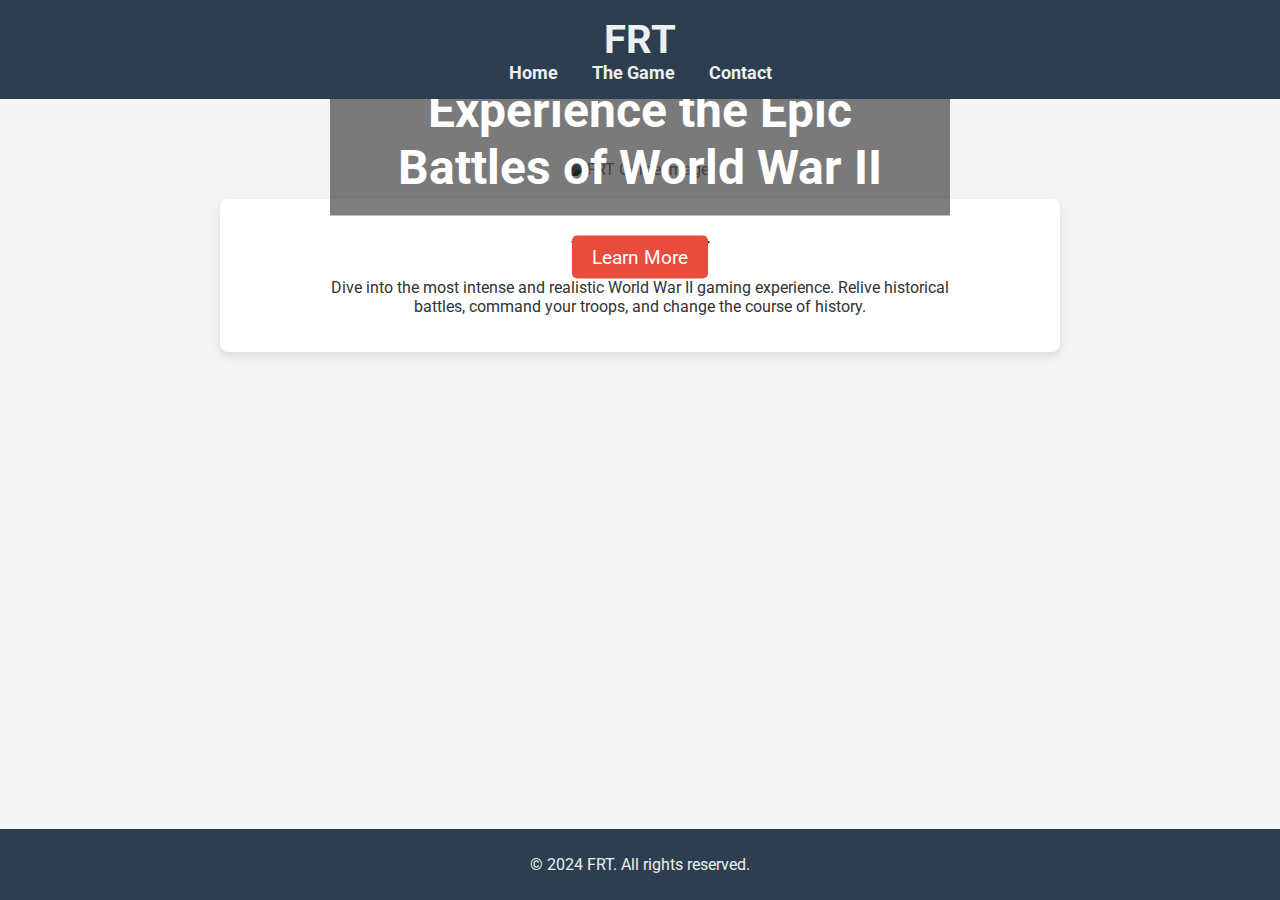
==== index.html @ c76828b5 "Add files via upload" ====
<!DOCTYPE html>
<html lang="en">
<head>
    <meta charset="UTF-8">
    <meta name="viewport" content="width=device-width, initial-scale=1.0">
    <title>FRT</title>
    <link rel="stylesheet" href="styles.css">
    <link href="https://fonts.googleapis.com/css2?family=Roboto:wght@400;700&display=swap" rel="stylesheet">
</head>
<body>
    <header>
        <div class="container">
            <h1>FRT</h1>
            <nav>
                <ul>
                    <li><a href="index.html">Home</a></li>
                    <li><a href="game.html">The Game</a></li>
                    <li><a href="contact.html">Contact</a></li>
                </ul>
            </nav>
        </div>
    </header>

    <main>
        <section class="hero">
            <img src="images/frt-game.jpg" alt="FRT Game Image">
            <div class="hero-text">
                <h2>Experience the Epic Battles of World War II</h2>
                <a href="game.html" class="btn">Learn More</a>
            </div>
        </section>

        <section class="introduction">
            <div class="container">
                <h3>Welcome to FRT</h3>
                <p>Dive into the most intense and realistic World War II gaming experience. Relive historical battles, command your troops, and change the course of history.</p>
            </div>
        </section>
    </main>

    <footer>
        <div class="container">
            <p>&copy; 2024 FRT. All rights reserved.</p>
        </div>
    </footer>
    <script src="script.js"></script>
</body>
</html>
---- styles.css ----
body {
    font-family: 'Roboto', sans-serif;
    margin: 0;
    padding: 0;
    background-color: #f4f4f4;
    color: #333;
}

.container {
    width: 80%;
    margin: 0 auto;
}

header {
    background-color: #2c3e50;
    color: #ecf0f1;
    padding: 1em 0;
    text-align: center;
    position: fixed;
    width: 100%;
    top: 0;
    z-index: 1000;
}

header h1 {
    margin: 0;
    font-size: 2.5em;
}

nav ul {
    list-style-type: none;
    padding: 0;
    margin: 0;
}

nav ul li {
    display: inline;
    margin: 0 15px;
}

nav ul li a {
    color: #ecf0f1;
    text-decoration: none;
    font-weight: bold;
    font-size: 1.1em;
}

.hero {
    position: relative;
    text-align: center;
    color: white;
    margin-top: 60px; /* offset for fixed header */
}

.hero img {
    width: 100%;
    height: auto;
    filter: brightness(50%);
}

.hero-text {
    position: absolute;
    top: 50%;
    left: 50%;
    transform: translate(-50%, -50%);
    text-align: center;
}

.hero h2 {
    background-color: rgba(0, 0, 0, 0.5);
    padding: 20px;
    font-size: 3em;
    margin: 0;
}

.btn {
    display: inline-block;
    padding: 10px 20px;
    margin-top: 20px;
    background-color: #e74c3c;
    color: #fff;
    text-decoration: none;
    font-size: 1.2em;
    border-radius: 5px;
}

.btn:hover {
    background-color: #c0392b;
}

main {
    padding: 20px;
    margin-top: 80px;
}

.introduction, .game-description, .contact {
    padding: 20px;
    background-color: #fff;
    margin: 20px auto;
    max-width: 800px;
    border-radius: 8px;
    box-shadow: 0 4px 8px rgba(0, 0, 0, 0.1);
    text-align: center;
}

.game-description ul {
    list-style-type: none;
    padding: 0;
}

.game-description ul li {
    background: #ecf0f1;
    margin: 10px 0;
    padding: 10px;
    border-radius: 4px;
}

footer {
    background-color: #2c3e50;
    color: #ecf0f1;
    text-align: center;
    padding: 10px 0;
    position: fixed;
    width: 100%;
    bottom: 0;
}

form {
    display: flex;
    flex-direction: column;
    align-items: flex-start;
}

form label {
    margin: 10px 0 5px;
}

form input, form textarea {
    padding: 10px;
    margin-bottom: 10px;
    width: 100%;
    border: 1px solid #ccc;
    border-radius: 4px;
}

form button {
    padding: 10px;
    background-color: #2c3e50;
    color: #fff;
    border: none;
    border-radius: 4px;
    cursor: pointer;
    align-self: center;
}

form button:hover {
    background-color: #34495e;
}
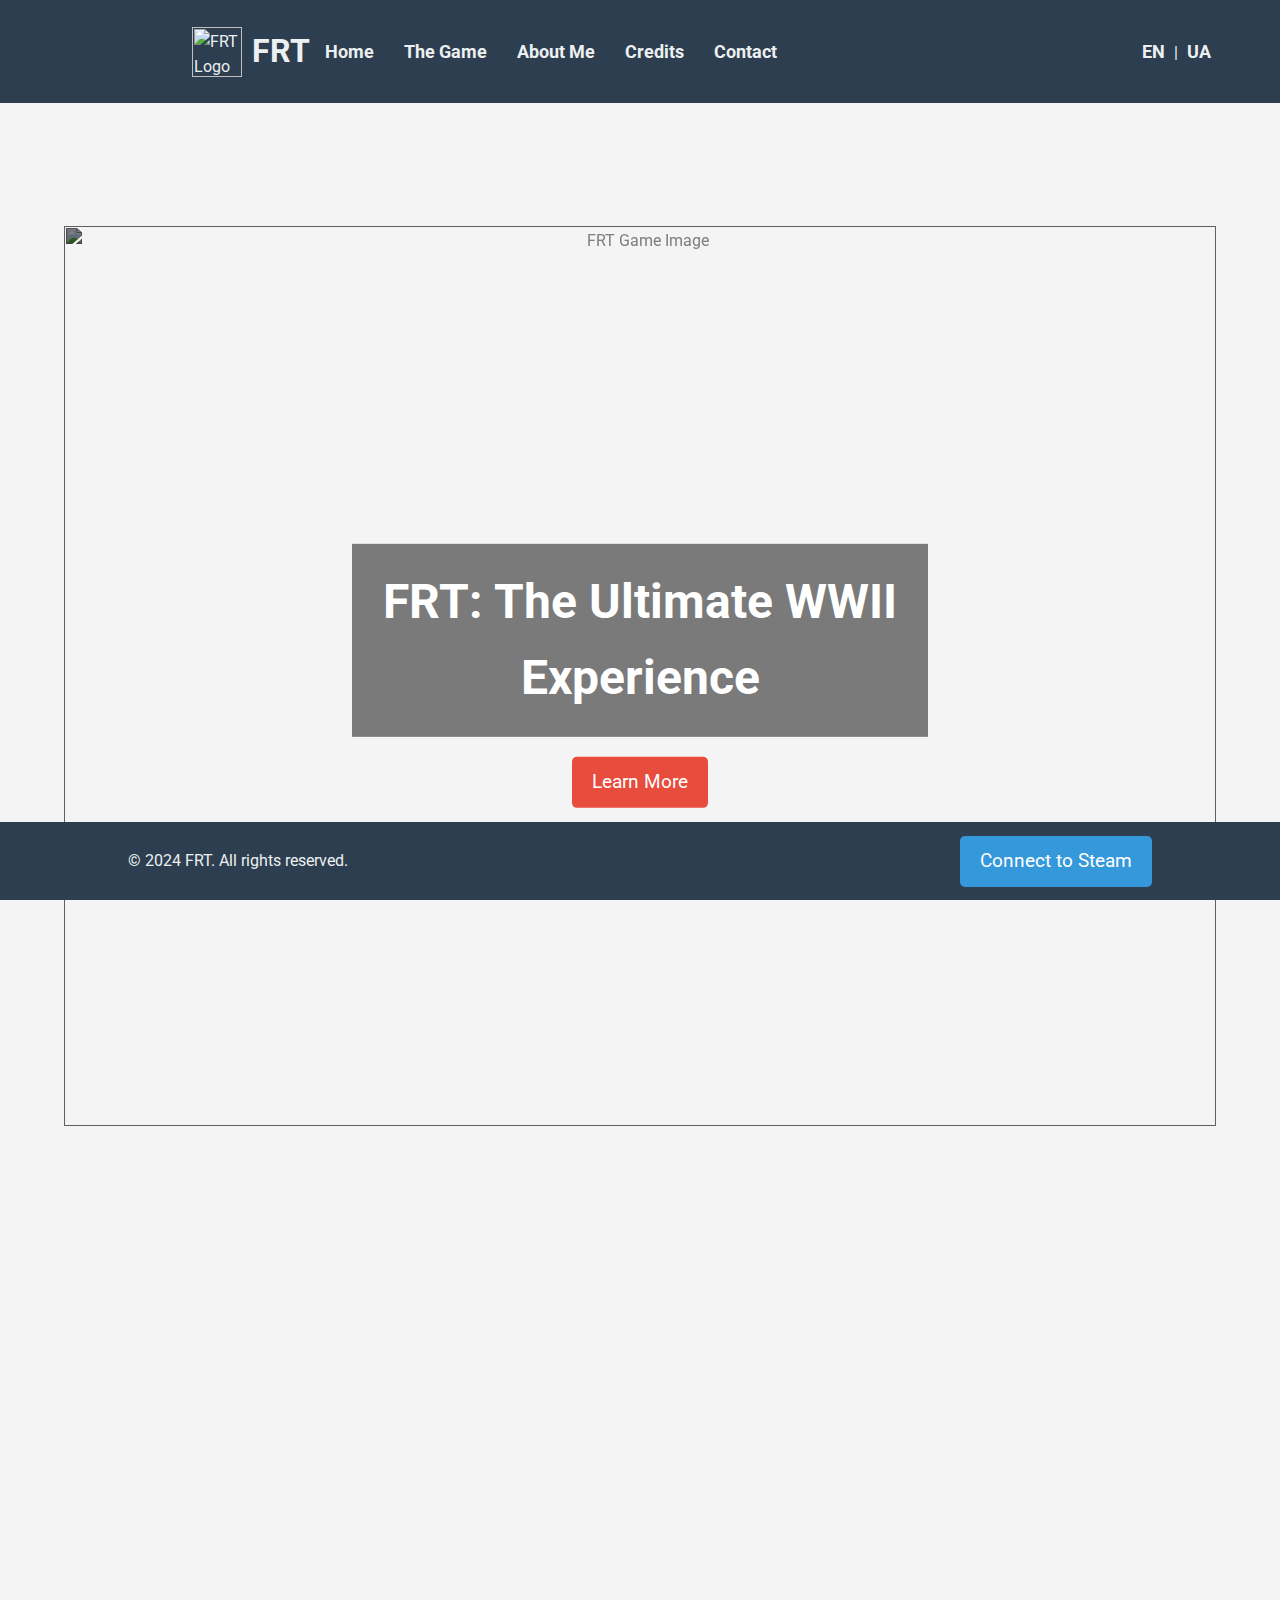
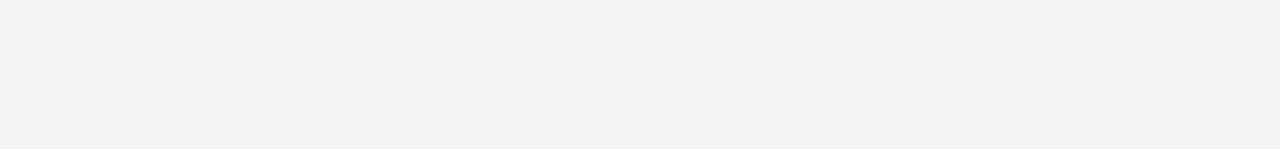
==== commit 0e6bbc36: "Add files via upload" ====
--- a/index.html
+++ b/index.html
@@ -1,23 +1,36 @@
+﻿<
 <!DOCTYPE html>
 <html lang="en">
 <head>
     <meta charset="UTF-8">
     <meta name="viewport" content="width=device-width, initial-scale=1.0">
-    <title>FRT</title>
+    <title>FRT: The Ultimate WWII Experience</title>
     <link rel="stylesheet" href="styles.css">
     <link href="https://fonts.googleapis.com/css2?family=Roboto:wght@400;700&display=swap" rel="stylesheet">
+    <script src="https://cdn.emailjs.com/dist/email.min.js"></script>
+    <script>
+        (function () {
+            emailjs.init("YOUR_USER_ID"); // Replace "YOUR_USER_ID" with your actual user ID from EmailJS
+        })();
+    </script>
 </head>
 <body>
     <header>
-        <div class="container">
+        <div class="container header-container">
+            <img src="images/logo.png" alt="FRT Logo" class="logo">
             <h1>FRT</h1>
             <nav>
                 <ul>
                     <li><a href="index.html">Home</a></li>
                     <li><a href="game.html">The Game</a></li>
+                    <li><a href="about.html">About Me</a></li>
+                    <li><a href="credits.html">Credits</a></li>
                     <li><a href="contact.html">Contact</a></li>
                 </ul>
             </nav>
+            <div class="language-switcher">
+                <a href="#" class="lang" data-lang="en">EN</a> | <a href="#" class="lang" data-lang="ua">UA</a>
+            </div>
         </div>
     </header>
 
@@ -25,24 +38,40 @@
         <section class="hero">
             <img src="images/frt-game.jpg" alt="FRT Game Image">
             <div class="hero-text">
-                <h2>Experience the Epic Battles of World War II</h2>
-                <a href="game.html" class="btn">Learn More</a>
+                <h2 data-en="FRT: The Ultimate WWII Experience" data-ua="FRT: Найкращий досвід Другої світової війни">FRT: The Ultimate WWII Experience</h2>
+                <a href="game.html" class="btn" data-en="Learn More" data-ua="Дізнатися більше">Learn More</a>
             </div>
         </section>
 
         <section class="introduction">
             <div class="container">
-                <h3>Welcome to FRT</h3>
-                <p>Dive into the most intense and realistic World War II gaming experience. Relive historical battles, command your troops, and change the course of history.</p>
+                <h3 data-en="Welcome to FRT" data-ua="Ласкаво просимо до FRT">Welcome to FRT</h3>
+                <p data-en="Dive into the most intense and realistic World War II gaming experience. Relive historical battles, command your troops, and change the course of history." data-ua="Пориньте у найінтенсивніший та найреалістичніший ігровий досвід Другої світової війни. Переживайте історичні битви, командуйте своїми військами та змінюйте хід історії.">Dive into the most intense and realistic World War II gaming experience. Relive historical battles, command your troops, and change the course of history.</p>
+            </div>
+        </section>
+
+        <section class="about-me">
+            <div class="container">
+                <h3 data-en="About Me" data-ua="Про мене">About Me</h3>
+                <p data-en="Hi, I'm Ivan, the developer behind FRT. My passion for history and gaming drove me to create a game that immerses players in the strategic and dramatic events of World War II. Thank you for your support!" data-ua="Привіт, я Іван, розробник FRT. Моє захоплення історією та іграми спонукало мене створити гру, яка занурює гравців у стратегічні та драматичні події Другої світової війни. Дякую за вашу підтримку!">Hi, I'm Ivan, the developer behind FRT. My passion for history and gaming drove me to create a game that immerses players in the strategic and dramatic events of World War II. Thank you for your support!</p>
+            </div>
+        </section>
+
+        <section class="credits">
+            <div class="container">
+                <h3 data-en="Credits" data-ua="Подяки">Credits</h3>
+                <p data-en="Special thanks to all the contributors, designers, and testers who helped bring FRT to life." data-ua="Особлива подяка всім учасникам, дизайнерам та тестерам, які допомогли оживити FRT.">Special thanks to all the contributors, designers, and testers who helped bring FRT to life.</p>
             </div>
         </section>
     </main>
 
     <footer>
-        <div class="container">
+        <div class="container footer-container">
             <p>&copy; 2024 FRT. All rights reserved.</p>
+            <a href="#" class="steam-btn" data-en="Connect to Steam" data-ua="Підключитися до Steam">Connect to Steam</a>
         </div>
     </footer>
+
     <script src="script.js"></script>
 </body>
 </html>
--- a/styles.css
+++ b/styles.css
@@ -4,52 +4,83 @@
     padding: 0;
     background-color: #f4f4f4;
     color: #333;
-}
-
-.container {
-    width: 80%;
-    margin: 0 auto;
+    overflow-x: hidden;
+}
+
+.header-container {
+    display: flex;
+    align-items: center;
+    justify-content: space-between;
+    padding: 1em 5%;
 }
 
 header {
     background-color: #2c3e50;
     color: #ecf0f1;
-    padding: 1em 0;
-    text-align: center;
     position: fixed;
     width: 100%;
     top: 0;
     z-index: 1000;
 }
 
-header h1 {
-    margin: 0;
-    font-size: 2.5em;
-}
+    header .logo {
+        width: 50px; /* Adjust as needed */
+        height: 50px; /* Adjust as needed */
+        margin-right: 10px;
+    }
+
+    header h1 {
+        margin: 0;
+        font-size: 2em;
+    }
 
 nav ul {
     list-style-type: none;
     padding: 0;
     margin: 0;
-}
-
-nav ul li {
-    display: inline;
-    margin: 0 15px;
-}
-
-nav ul li a {
-    color: #ecf0f1;
-    text-decoration: none;
-    font-weight: bold;
-    font-size: 1.1em;
-}
+    display: flex;
+}
+
+    nav ul li {
+        margin: 0 15px;
+    }
+
+        nav ul li a {
+            color: #ecf0f1;
+            text-decoration: none;
+            font-weight: bold;
+            font-size: 1.1em;
+        }
+
+.language-switcher {
+    margin-left: auto;
+}
+
+    .language-switcher .lang {
+        color: #ecf0f1;
+        text-decoration: none;
+        font-weight: bold;
+        font-size: 1.1em;
+        margin: 0 5px;
+    }
 
 .hero {
     position: relative;
     text-align: center;
     color: white;
-    margin-top: 60px; /* offset for fixed header */
+    margin-top: 80px; /* offset for fixed header */
+    overflow: hidden;
+    animation: slideIn 1.5s ease-in-out;
+}
+
+@keyframes slideIn {
+    from {
+        transform: translateX(-100%);
+    }
+
+    to {
+        transform: translateX(0);
+    }
 }
 
 .hero img {
@@ -82,18 +113,19 @@
     text-decoration: none;
     font-size: 1.2em;
     border-radius: 5px;
-}
-
-.btn:hover {
-    background-color: #c0392b;
-}
+    transition: background-color 0.3s ease;
+}
+
+    .btn:hover {
+        background-color: #c0392b;
+    }
 
 main {
-    padding: 20px;
-    margin-top: 80px;
-}
-
-.introduction, .game-description, .contact {
+    padding: 20px 5%;
+    margin-top: 100px; /* offset for fixed header */
+}
+
+.introduction, .about-me, .credits, .contact-section {
     padding: 20px;
     background-color: #fff;
     margin: 20px auto;
@@ -101,18 +133,199 @@
     border-radius: 8px;
     box-shadow: 0 4px 8px rgba(0, 0, 0, 0.1);
     text-align: center;
-}
-
-.game-description ul {
+    opacity: 0;
+    animation: fadeIn 1s ease-in-out forwards;
+    animation-delay: 1s;
+}
+
+@keyframes fadeIn {
+    to {
+        opacity: 1;
+    }
+}
+body {
+    font-family: 'Roboto', sans-serif;
+    margin: 0;
+    padding: 0;
+    background-color: #f4f4f4;
+    color: #333;
+    line-height: 1.6;
+}
+
+.container {
+    width: 80%;
+    margin: auto;
+    overflow: hidden;
+}
+
+header {
+    background: #2c3e50;
+    color: #ecf0f1;
+    position: fixed;
+    width: 100%;
+    top: 0;
+    z-index: 1000;
+    display: flex;
+    justify-content: space-between;
+    align-items: center;
+    padding: 10px 5%;
+}
+
+    header .logo {
+        width: 50px;
+        height: 50px;
+    }
+
+    header h1 {
+        margin: 0;
+        font-size: 2em;
+    }
+
+nav ul {
     list-style-type: none;
     padding: 0;
-}
-
-.game-description ul li {
-    background: #ecf0f1;
-    margin: 10px 0;
+    margin: 0;
+    display: flex;
+}
+
+    nav ul li {
+        margin: 0 15px;
+    }
+
+        nav ul li a {
+            color: #ecf0f1;
+            text-decoration: none;
+            font-weight: bold;
+            font-size: 1.1em;
+            transition: color 0.3s ease;
+        }
+
+            nav ul li a:hover {
+                color: #3498db;
+            }
+
+.language-switcher {
+    margin-left: auto;
+}
+
+    .language-switcher .lang {
+        color: #ecf0f1;
+        text-decoration: none;
+        font-weight: bold;
+        font-size: 1.1em;
+        margin: 0 5px;
+        transition: color 0.3s ease;
+    }
+
+        .language-switcher .lang:hover {
+            color: #3498db;
+        }
+
+.hero {
+    position: relative;
+    text-align: center;
+    color: white;
+    margin-top: 80px;
+    overflow: hidden;
+    animation: slideIn 1.5s ease-in-out;
+}
+
+@keyframes slideIn {
+    from {
+        transform: translateX(-100%);
+    }
+
+    to {
+        transform: translateX(0);
+    }
+}
+
+.hero img {
+    width: 100%;
+    height: auto;
+    filter: brightness(50%);
+}
+
+.hero-text {
+    position: absolute;
+    top: 50%;
+    left: 50%;
+    transform: translate(-50%, -50%);
+    text-align: center;
+}
+
+.hero h2 {
+    background-color: rgba(0, 0, 0, 0.5);
+    padding: 20px;
+    font-size: 3em;
+    margin: 0;
+}
+
+.btn {
+    display: inline-block;
+    padding: 10px 20px;
+    margin-top: 20px;
+    background-color: #e74c3c;
+    color: #fff;
+    text-decoration: none;
+    font-size: 1.2em;
+    border-radius: 5px;
+    transition: background-color 0.3s ease;
+}
+
+    .btn:hover {
+        background-color: #c0392b;
+    }
+
+main {
+    padding: 20px 5%;
+    margin-top: 100px;
+}
+
+.introduction, .about-me, .credits, .contact-section {
+    padding: 20px;
+    background-color: #fff;
+    margin: 20px auto;
+    max-width: 800px;
+    border-radius: 8px;
+    box-shadow: 0 4px 8px rgba(0, 0, 0, 0.1);
+    text-align: center;
+    opacity: 0;
+    animation: fadeIn 1s ease-in-out forwards;
+    animation-delay: 1s;
+}
+
+@keyframes fadeIn {
+    to {
+        opacity: 1;
+    }
+}
+
+.contact-section form {
+    display: flex;
+    flex-direction: column;
+}
+
+.contact-section label {
+    margin-bottom: 10px;
+    font-weight: bold;
+    text-align: left;
+}
+
+.contact-section input, .contact-section textarea {
+    margin-bottom: 20px;
     padding: 10px;
+    border: 1px solid #ddd;
     border-radius: 4px;
+    font-size: 1em;
+    width: 100%;
+}
+
+.footer-container {
+    display: flex;
+    justify-content: space-between;
+    align-items: center;
+    padding: 0 5%;
 }
 
 footer {
@@ -125,34 +338,16 @@
     bottom: 0;
 }
 
-form {
-    display: flex;
-    flex-direction: column;
-    align-items: flex-start;
-}
-
-form label {
-    margin: 10px 0 5px;
-}
-
-form input, form textarea {
-    padding: 10px;
-    margin-bottom: 10px;
-    width: 100%;
-    border: 1px solid #ccc;
-    border-radius: 4px;
-}
-
-form button {
-    padding: 10px;
-    background-color: #2c3e50;
+.steam-btn {
+    padding: 10px 20px;
+    background-color: #3498db;
     color: #fff;
-    border: none;
-    border-radius: 4px;
-    cursor: pointer;
-    align-self: center;
-}
-
-form button:hover {
-    background-color: #34495e;
-}
+    text-decoration: none;
+    font-size: 1.2em;
+    border-radius: 5px;
+    transition: background-color 0.3s ease;
+}
+
+    .steam-btn:hover {
+        background-color: #2980b9;
+    }
